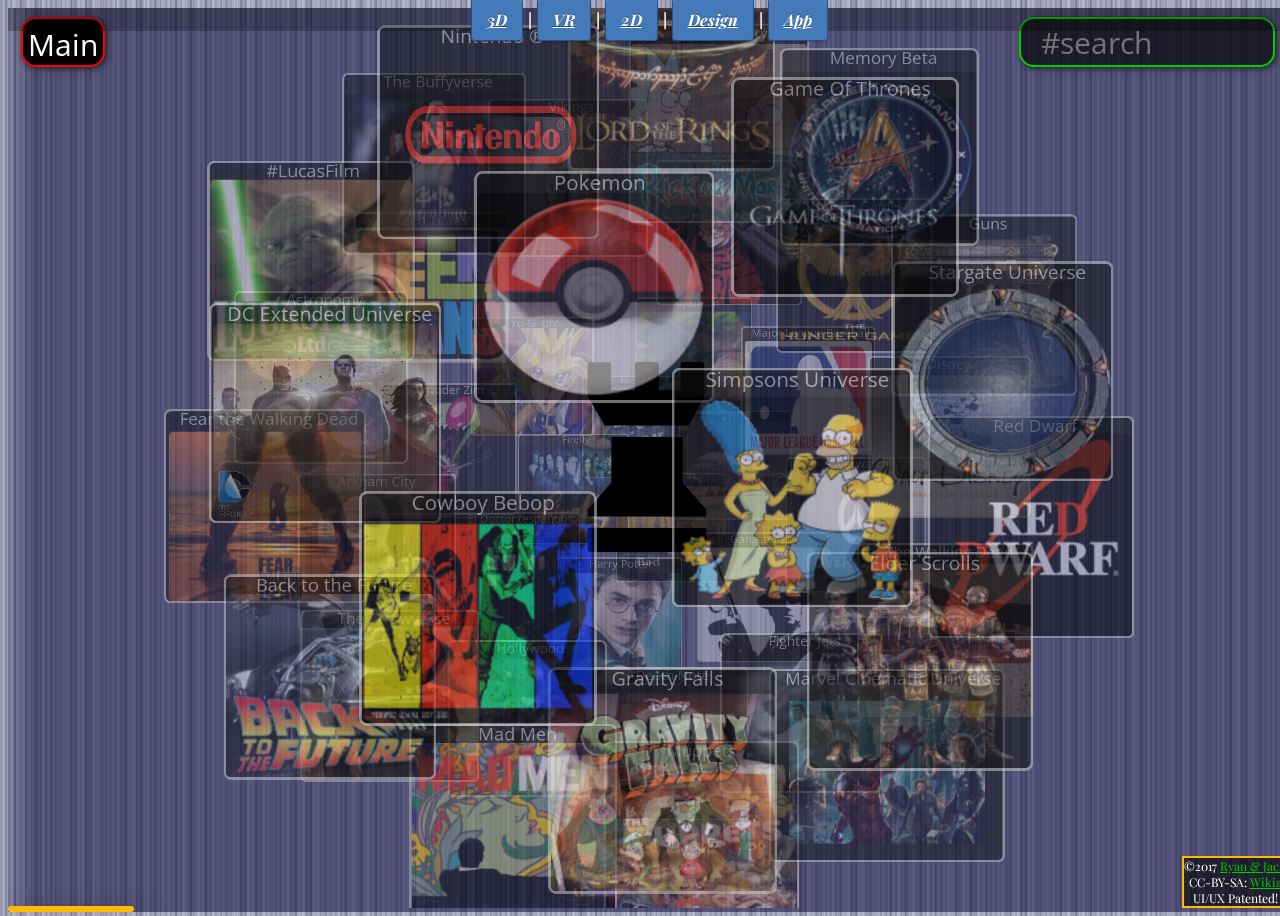
==== ab/index.html @ b2ab84a8 "first master upload" ====
<!DOCTYPE html>
<meta charset="utf-8" />
<html lang="en">

<head>
    <title>: [ A | B ] :</title>
    <meta name="description" content="[ A | B ] : Adaptive 3-D Big Data Visualization">
    <meta name="author" content="Ryan P. Walsh">

    <link href="http://fonts.googleapis.com/css?family=Alegreya+Sans+SC:100|Flamenco" rel="stylesheet">
    <link href="http://fonts.googleapis.com/css?family=Open+Sans:300" rel="stylesheet">

    <link rel="stylesheet" href="./css/styles.css">
    <link rel="stylesheet" href="./css/fresco/fresco.css">
    <style>
        @import url(https://fonts.googleapis.com/css?family=Playfair+Display:400,400italic,700);
        .footerg {
            position: absolute;
            right: 0;
            top: 0;
            left: 0;
            padding: 1px;
            width: 100%;
            background-color: rgba(0, 0, 0, .25);
            color: rgba(255, 255, 255, 1);
            text-align: center;
            font-style: italic;
            font-family: "Playfair Display", georgia, serif;
            z-index: 999999999999999999999999999999999999;
        }
        
        .footerg a {
            -webkit-transform: translateZ(80px);
            transform: translateZ(80px);
            color: rgba(255, 255, 255, 1);
            pointer-events: auto;
            padding: 10px 15px;
            background: #4479BA;
            color: #FFF;
            -webkit-border-radius: 4px;
            -moz-border-radius: 4px;
            border-radius: 4px;
            border: solid 1px #20538D;
            text-shadow: 0 -1px 0 rgba(0, 0, 0, 0.4);
            -webkit-box-shadow: inset 0 1px 0 rgba(255, 255, 255, 0.4), 0 1px 1px rgba(0, 0, 0, 0.2);
            -moz-box-shadow: inset 0 1px 0 rgba(255, 255, 255, 0.4), 0 1px 1px rgba(0, 0, 0, 0.2);
            box-shadow: inset 0 1px 0 rgba(255, 255, 255, 0.4), 0 1px 1px rgba(0, 0, 0, 0.2);
            -webkit-transition-duration: 0.2s;
            -moz-transition-duration: 0.2s;
            transition-duration: 0.2s;
            -webkit-user-select: none;
            -moz-user-select: none;
            -ms-user-select: none;
            user-select: none;
        }
        
        .footerg a:hover {
            background: #356094;
            border: solid 1px #2A4E77;
            text-decoration: none;
        }
        
        .footerg a:active {
            -webkit-box-shadow: inset 0 1px 4px rgba(0, 0, 0, 0.6);
            -moz-box-shadow: inset 0 1px 4px rgba(0, 0, 0, 0.6);
            box-shadow: inset 0 1px 4px rgba(0, 0, 0, 0.6);
            background: #2E5481;
            border: solid 1px #203E5F;
        }
    </style>
</head>

<body>
    <div class="footerg"><strong><a href="http://rpwalsh.tk/ab/">3D</a> | <a href="http://rpwalsh.tk/mm/">VR</a> | <a href="http://rpwalsh.tk/ph/">2D</a>  | <a href="http://rpwalsh.tk/port">Design</a> | <a href="https://play.google.com/store/apps/developer?id=Castlehale+Group+Ltd" target="_blank">App</a></strong></div>
    <div id="container" width="95%" height="15%">
        <button id='resetButton' value="p" onClick="clicker()">Main</button>
        <button id='topButton' value="r" onClick="Aclicker()" style="display: none;"></button>

        <button id="hideButton" value="y" onClick="shifty()" style="display: none;">X</button>
        <!--  end adspace shim -->


        <input type="button" id='mainButton' value="" />
        <div width="100%" height="100%" id="canvasContainer">
            <div id="adBox">
                <script async src="https://pagead2.googlesyndication.com/pagead/js/adsbygoogle.js"></script>
                <!-- rpw01 -->
                <ins class="adsbygoogle" style="display:block" data-ad-client="ca-pub-3658246137277145" data-ad-slot="5537180267" data-ad-format="auto"></ins>
                <script>
                    (adsbygoogle = window.adsbygoogle || []).push({});
                </script>
            </div>

            <canvas id="bigCanvas"></canvas>
            <div id="showtags" style="display:none;"> </div>
            <div id="chariCard" class="card-container" width="100%" height="100%"> </div>
            <div id="shimBtm"></div>

            <input type="search" id='shim' placeholder="#search" /></input>
            <input type='submit' value="?" id='searchButton'></input>
            <input type='submit' value="?" id='searchButton2'></input>
            <div id="searches"> </div>

        </div>
        <!-- end canvasContainer-->
    </div>

    <div id="colophon" align="center">©2017
        <a href="mailto:walshrpw@outlook.com">Ryan & Jack</a>
        <br /> CC-BY-SA: <a href="http://www.wikia.com" target="_blank">Wikia</a>
        <br />UI/UX Patented!</div>
    </div>

    <!-- public scripts -->
    <script src="https://code.jquery.com/jquery-2.2.4.min.js" type="text/javascript"></script>
    <script src="./js/jquery.tagcanvas.min.js" type="text/javascript"></script>
    <script src="./js/Detector.js" type="text/javascript"></script>
    <script src="./js/hs.js" type="text/javascript"></script>
    <script src="./js/fresco.js" type="text/javascript"></script>

    <!-- castlehale script -->
    <script src="./js/prot4usA.js"></script>

</body>
<script>
    (function(i, s, o, g, r, a, m) {
        i['GoogleAnalyticsObject'] = r;
        i[r] = i[r] || function() {
            (i[r].q = i[r].q || []).push(arguments)
        }, i[r].l = 1 * new Date();
        a = s.createElement(o),
            m = s.getElementsByTagName(o)[0];
        a.async = 1;
        a.src = g;
        m.parentNode.insertBefore(a, m)
    })(window, document, 'script', 'https://www.google-analytics.com/analytics.js', 'ga');
    ga('create', 'UA-80919030-1', 'auto');
    ga('send', 'pageview');
</script>

</html>
---- ab/css/styles.css ----
body {
			background-color: rgba(0, 0, 55, .5);
			background-image: linear-gradient(90deg, rgba(255, 255, 255, .07) 50%, transparent 50%), linear-gradient(90deg, rgba(255, 255, 255, .13) 50%, transparent 50%), linear-gradient(90deg, transparent 50%, rgba(255, 255, 255, .17) 50%), linear-gradient(90deg, transparent 50%, rgba(255, 255, 255, .19) 50%);
			background-size: 3px, 13px, 17px, 5px;
			overflow: hidden;
			-webkit-transform-style: preserve-3d;
			transform-style: preserve-3d;
			display: -webkit-box;
			display: -ms-flexbox;
			display: flex;
			height: 100vh;
			width: 100vw;
			font-family: "Playfair Display", georgia, serif;
		}

#bigCanvas {
  
  width: 100%;
  color: #ffffff;
  background-color:rgba(0, 0, 0, 0.000);
 
  z-index: 3000;
}

#container {
  position: absolute;
  top: 0px;  left:0;
  width: 100%;
background-color: rgba(0, 0, 55, .5);
			background-image: linear-gradient(90deg, rgba(255, 255, 255, .07) 50%, transparent 50%), linear-gradient(90deg, rgba(255, 255, 255, .13) 50%, transparent 50%), linear-gradient(90deg, transparent 50%, rgba(255, 255, 255, .17) 50%), linear-gradient(90deg, transparent 50%, rgba(255, 255, 255, .19) 50%);
			background-size: 3px, 13px, 17px, 5px;
 /* just to be sure these are full screen*/  padding:0;
   background-repeat: no-repeat;
  padding: 0px;
  text-align:center;
  z-index: 1000;
  overflow: hidden;
  color: white;
}

#showButton {  
    position: absolute;
  bottom: 12%;
  right: 5%;
 border-radius: 15px;
 border: 2px solid #73AD21;
 padding: 5px;
  background-color:rgba(0, 0, 0, 1.00);
  color: #fff;
  width:20%;
  font-size:24px;
  z-index: 1501;
  font-family: Open Sans;

}
#imageButton {  
position: absolute;
  bottom: 12%;
  right: 15%;
 border-radius: 15px;
 border: 2px solid #73AD21;
 padding: 5px;
  background-color:rgba(0, 0, 0, 1.00);
  color: #fff;
  width:20%;
  font-size:24px;
  z-index: 1501;
  font-family: Open Sans;

}
#relButton {  
  position: absolute;
  bottom: 12%;
  right: 32%;
 border-radius: 15px;
 border: 2px solid #73AD21;
 padding: 5px;
  background-color:rgba(0, 0, 0, 1.00);
  color: #fff;
  width:20%;
  font-size:24px;
  z-index: 1501;
  font-family: Open Sans;

}
#saveDetail {  
  position: absolute;
  top: 1%;
  left: 1%;
 border-radius: 15px;
 border: 2px solid #777777;
 padding: 5px;
  background-color:rgba(0, 0, 0, 1.00);
  color: #fff;
  width:50%;
  height:92%;
  font-size:24px;
  z-index: 1501;
  font-family: Open Sans;
  display: table-cell;
  text-align: center;
  vertical-align: middle;

}
#shortText {  
  position: absolute;
  top: 1%;
  right: 1%;
 border-radius: 15px;
 border: 2px solid #777777;

  background-color:rgba(0, 0, 0, 1.00);
  color: #fff;
  width:50%;
  height:75%;
  padding:2%;
  font-size:21px;
  font-weight: bold;
  z-index: 1501;
  font-family: Open Sans;
overflow: auto;
  text-align: center;
  vertical-align: middle;


}

#boxHider {  
  position: absolute;
  top: -1%;
  left: -1%;
 border-radius: 10px;
 border: 2px solid #777777;
height:40px;
width:40px;
  background-color:rgba(255, 0, 0, 1.0);
  color: #fff;
  font-size:12px;
  z-index: 99501;
  font-family: Open Sans;

}
#topButton {  
border-radius: 15px;
border: 2px solid #0cf;
-moz-box-shadow: 2px 2px 6px #222;
-webkit-box-shadow: 2px 2px 6px #222;
box-shadow: 2px 2px 6px #222;
font-size: 30px;
  font-family: Open Sans;
background-color:rgba(0, 0, 0, 1.00);
z-index: 1725;
color:#fff;
 position: absolute;
    top: 1%;
    left:7%;


}
#resetButton {  
  border-radius: 15px;
border: 2px solid #f00;
-moz-box-shadow: 2px 2px 6px #222;
-webkit-box-shadow: 2px 2px 6px #222;
box-shadow: 2px 2px 6px #222;
font-size: 30px;
  font-family: Open Sans;
background-color:rgba(0, 0, 0, 1.00);
z-index: 1725;
color:#fff;
height:50px;
 position: absolute;
    top: 1%;
    left:1%;


}
#mainButton {  
  align: center;
  vertical-align: middle;
border-radius: 15px;
border: 2px solid #73AD21;
font-size: 30px;
font-weight: bolder;
  font-family: Open Sans;
z-index: 995729;
color:white;
 position: absolute;
    top: 1%;
    left:10%;
height:50px;
  background-color:rgba(0, 0, 0, 1.00);

}


#shim {  
  border-radius: 15px;
  background-color:rgba(0, 0, 0, 0.650);
  font-family: Open Sans;

border: 2px solid #0c0;
-moz-box-shadow: 2px 2px 6px #222;
-webkit-box-shadow: 2px 2px 6px #222;
box-shadow: 2px 2px 6px #222;
font-size: 30px;
padding-left: 20px;
z-index: 1720;
color:#ffaa00;
width:20%;
height:50px;
 position: absolute;
    top: 1%;
    right: 1%;


}
#share{
  
    vertical-align: middle;
          position: absolute;
    top: 10%;
    left: 1%;
  z-index: 19501;
    background-color:rgba(0, 0, 0, 0.00);
    height:13%;

}

#searches {  
  font-family: Open Sans;
font-size:36px;
border-radius: 15px;
  background-color:rgba(0, 0, 0, 0.80);
border: 2px solid #ff0;
-moz-box-shadow: 2px 2px 6px #222;
-webkit-box-shadow: 2px 2px 6px #222;
box-shadow: 2px 2px 6px #222;
padding-left: 20px;
overflow:auto;
z-index: 2720;
color:white;
 position: absolute;
    top:20%;
    right: 20%;
    left: 20%;
    bottom:20%;

}


#searchButton {  
border-radius: 15px;
  background-color:#111;
  opacity: 30%;
  font-family: Open Sans;

border: 2px solid #73AD21;
-moz-box-shadow: 2px 2px 6px #222;
-webkit-box-shadow: 2px 2px 6px #222;
box-shadow: 2px 2px 6px #222;
width: 75px;
height: 50px;
z-index: 2725;
color:white;
font-size: 36px;
padding-right:5px;
 position: relative;
    top: 1%;
    right: 1%;
display: none;


}

#searchButton2 {  
border-radius: 15px;
  background-color:#111;
  opacity: 30%;
  font-family: Open Sans;

border: 2px solid #0c0;
-moz-box-shadow: 2px 2px 6px #222;
-webkit-box-shadow: 2px 2px 6px #222;
box-shadow: 2px 2px 6px #222;
width: 75px;
height: 50px;
z-index: 2725;
color:white;
font-size: 36px;
padding-right:5px;
 position: relative;
    top: 1%;
    right: 1%;
display: none;

}
#hideButton {  
 position: absolute;
  top: 4%;
  left: 6%;
 border-radius: 10px;
 border: 2px solid #777777;
height:40px;
width:40px;
  background-color:rgba(255, 0, 0, 1.0);
  color: #fff;
  font-size:12px;
  z-index: 3703;
  font-family: Open Sans;
display:none;

}


button{
padding: 5px;


  height:50px;

  z-index: 1705;
  font-family: Open Sans;


}


input[type="text"] {
    width: 200px;
    height: 20px;
    padding-right:0px;  font-family: Open Sans;

}
::-webkit-scrollbar
{
  width: 2%;  /* for vertical scrollbars */
  border-radius: 15px 15px 15px 0px;
}

::-webkit-scrollbar-track
{
  background: rgba(0, 215, 0, 0.2);
  border-radius: 15px 15px 15px 0px;

}

::-webkit-scrollbar-thumb
{  
  background-color: #73AD21;
  border-radius: 15px 15px 15px 0px;

}
input[type="submit"] {
  font-family: Open Sans;
height: 25px; 
  }

#infolinks{
  font-size: 18px;
  align: left;
  border: 2px solid #00cc00;
  position: absolute;
    bottom: 0;
    color: white;
    right: 0;
    width: 120px;
 
  background-color:rgba(0, 0, 0, 0.60);
  z-index: 159901;
}


#colophon{
  font-size: 12px;
  align: justify;
  border: 2px solid #ffbb00;
  position: absolute;
    bottom: 0;
    color: white;
    right: 0;
 
  background-color:rgba(0, 0, 0, 0.60);
  z-index: 159901;
}

#adBox {  
  align: left;border-radius: 5px;
border: 3px solid #ffbb00;
  position: absolute;
    bottom:0px;
    left: 0px;
    width: 120px;
 
  background-color:rgba(0, 0, 0, 0.60);
  -moz-box-shadow: 9px 9px 24px #222;
-webkit-box-shadow: 9px 9px 24px #222;
box-shadow: 10px 10px 24px #222;
  z-index: 1501;
  font-family: Open Sans;

}
#inHouseAdvert {  

}
#shimBtm {  
  align: center;
  vertical-align: middle;
  border-radius: 15px;
  border: 2px solid #73AD21;
  position: absolute;
    bottom: 15%;
    right: 25%;
    left:25%;
  
 
  background-color:rgba(0, 0, 0, 0.60);
  width: 60%;
  font-size:24px;
  height:50%;
  z-index: 1501;
  font-family: Open Sans;

}
#chariCard
{
  border-radius: 15px;
border: 2px solid #73AD21;
-moz-box-shadow: 9px 9px 24px #222;
-webkit-box-shadow: 9px 9px 24px #222;
box-shadow: 10px 10px 24px #222;
height:80%;
width:80%;
z-index: 3702;
color:white;  font-family: Open Sans;
align: left;
font-size: 24px;
padding-right:40px;
}
.card-container
{
   text-align: justify;
   margin-bottom: 2.5em;
 position: fixed;
 padding: 40px;  font-family: Open Sans;

  top: 50%;
  left: 50%;
  /* bring your own prefixes */
  transform: translate(-50%, -50%);
         z-index: 1702;
             overflow:auto;

width: 100%;
height: 100%;
}
a.classyLink:hover { cursor: pointer; }

div.captioned {
  float: right;
  width:31%;
  margin: 5px;  font-family: Open Sans;

  padding: 20px;
  text-align: right;
  font-size: 14px;
  font-style: italic;
  vertical-align: text-bottom;

}
div.captioned p {
  text-align: center;
  font-style: italic;  font-family: Open Sans;

  font-size: smaller;
  text-indent: 0;
}
div.captioned img{
  width: 95%;
  align: center;  font-family: Open Sans;

}

#cardCanvas
{

position: relative;
top:10;  font-family: Open Sans;

left:10;
     z-index: 1702;

}
.title
{
   text-align: center;
  font-family: Open Sans;
 font-size: 2.2em;
   margin: 1em;
}
.info
{
   text-align: center;
  font-family: Open Sans;
 font-size: 1.2em;
   margin: 0.25em;
}

a
{
    color: #0c0;
   text-decoration: underline;
}
 

img{
border-radius: 15px;
float: left;
border: 2px solid #73AD21;
padding: 10px;
  background-color:rgba(255, 255, 255, 0.250);

}
---- ab/css/fresco/fresco.css ----
/* box-sizing */
.fr-window, .fr-window [class^="fr-"],
.fr-overlay, .fr-overlay [class^="fr-"],
.fr-spinner, .fr-spinner [class^="fr-"] {
  box-sizing: border-box;
}

.fr-window {
  position: fixed;
  width: 100%;
  height: 100%;
  top: 0;
  left: 0;
  font: 13px/20px "Lucida Sans", "Lucida Sans Unicode", "Lucida Grande", Verdana, Arial, sans-serif;
  /* Chrome hack, this fixes a visual glitch when quickly toggling a video */
  transform: translateZ(0px);
}

/* z-index */
.fr-overlay { z-index:  99998; }
.fr-window {  z-index:  99999; }
.fr-spinner { z-index: 100000; }


/* overlay */
.fr-overlay {
  position: fixed;
  top: 0;
  left: 0;
  height: 100%;
  width: 100%;
}
.fr-overlay-background {
  float: left;
  width: 100%;
  height: 100%;
  background: #000;
  opacity: .9;
  filter: alpha(opacity=90);
}

.fr-overlay-ui-fullclick .fr-overlay-background {
  background: #292929;
  opacity: 1;
  filter: alpha(opacity=100);
}


/* mobile touch has position:absolute to allow zooming */
.fr-window.fr-mobile-touch,
.fr-overlay.fr-mobile-touch {
  position: absolute;
  overflow: visible;
}


/* some properties on the window are used to toggle things
 * like margin and the fullclick mode,
 * we reset those properties after measuring them
 */
.fr-measured {
  margin: 0 !important;
  min-width: 0 !important;
  min-height: 0 !important;
}

.fr-box {
  position: absolute;
  top: 0;
  left: 0;
  width: 100%;
  height: 100%;
}

.fr-pages {
  position: absolute;
  width: 100%;
  height: 100%;
  overflow: hidden;
  -webkit-user-select: none;
  -khtml-user-select: none;
  -moz-user-select: none;
  -ms-user-select: none;
  user-select: none;
}

.fr-page {
  position: absolute;
  width: 100%;
  height: 100%;
}


.fr-container {
  position: absolute;
  top: 0;
  left: 0;
  right: 0;
  bottom: 0;
  margin: 0;
  padding: 0;
  text-align: center;
}

.fr-hovering-clickable .fr-container { cursor: pointer; }


/*
   padding:
   youtube & vimeo always have buttons on the outside
   side button = 72 = 54 + (2 * 9 margin)
   close button = 48
*/
/* padding ui:inside */
.fr-ui-inside .fr-container { padding: 20px 20px; }
.fr-ui-inside.fr-no-sides .fr-container { padding: 20px; }

/* padding ui:outside */
.fr-ui-outside .fr-container { padding: 20px 82px; }
.fr-ui-outside.fr-no-sides .fr-container { padding: 20px 48px; }

/* reduce padding on smaller screens */
@media all and (max-width: 700px) and (orientation: portrait),
       all and (orientation: landscape) and (max-height: 700px) {
  /* padding ui:inside */
  .fr-ui-inside .fr-container { padding: 12px 12px; }
  .fr-ui-inside.fr-no-sides .fr-container { padding: 12px; }

  /* padding ui:outside */
  .fr-ui-outside .fr-container { padding: 12px 72px; }
  .fr-ui-outside.fr-no-sides .fr-container { padding: 12px 48px; }
}

@media all and (max-width: 500px) and (orientation: portrait),
       all and (orientation: landscape) and (max-height: 500px) {
  /* padding ui:inside */
  .fr-ui-inside .fr-container { padding: 0px 0px; }
  .fr-ui-inside.fr-no-sides .fr-container { padding: 0px; }

  /* padding ui:outside */
  .fr-ui-outside .fr-container { padding: 0px 72px; }
  .fr-ui-outside.fr-no-sides .fr-container { padding: 0px 48px; }
}

/* padding ui:fullclick */
.fr-ui-fullclick .fr-container { padding: 0; }
.fr-ui-fullclick.fr-no-sides .fr-container { padding: 0; }

/* video fullclick */
.fr-ui-fullclick.fr-type-video .fr-container { padding: 0px 62px; }
.fr-ui-fullclick.fr-no-sides.fr-type-video .fr-container { padding: 48px 0px; }

/* overflow-y should always have 0 padding top and bottom */
.fr-overflow-y .fr-container {
  padding-top: 0 !important;
  padding-bottom: 0!important;
}


.fr-content,
.fr-content-background {
  position: absolute;
  top: 50%;
  left: 50%;
  /* IE11 has a 1px blur bug on the edges of the caption (ui:inside)
     during animation with overflow:hidden */
  overflow: visible;
}

/* img/iframe/error */
.fr-content-element {
  float: left;
  width: 100%;
  height: 100%;
}

.fr-content-background {
  background: #101010;
}

.fr-info {
  position: absolute;
  top: 0;
  left: 0;
  width: 100%;
  color: #efefef;
  font-size: 13px;
  line-height: 20px;
  text-align: left;
  -webkit-text-size-adjust: none;
  text-size-adjust: none;
  -webkit-user-select: text;
  -khtml-user-select: text;
  -moz-user-select: text;
  -ms-user-select: text;
  user-select: text;
}
.fr-info-background {
  position: absolute;
  top: 0;
  left: 0;
  height: 100%;
  width: 100%;
  background: #000;
  line-height: 1%;
  filter: none;
  opacity: 1;
}
.fr-ui-inside .fr-info-background {
  filter: alpha(opacity=80);
  opacity: .8;
  zoom: 1;
}
/* ui:outside has a slightly lighter info background to break up from black page backgrounds */
.fr-ui-outside .fr-info-background { background: #0d0d0d; }


/* info at the bottom for ui:inside */
.fr-content .fr-info {
  top: auto;
  bottom: 0;
}

.fr-info-padder {
  display: block;
  overflow: hidden;
  padding: 12px;
  position: relative;
  width: auto;
}

.fr-caption {
  width: auto;
  display: inline;
  white-space: wrap;
}

.fr-position {
  color: #b3b3b3;
  float: right;
  line-height: 21px;
  opacity: 0.99;
  position: relative;
  text-align: right;
  margin-left: 15px;
  white-space: nowrap;
}

/* positions not within the info bar
   for ui:outside/inside */
.fr-position-outside,
.fr-position-inside {
  position: absolute;
  bottom: 0;
  right: 0;
  margin: 12px;
  width: auto;
  padding: 2px 8px;
  border-radius: 10px;
  font-size: 11px;
  line-height: 20px;
  text-shadow: 0 1px 0 rgba(0,0,0,.4);
  display: none;
  overflow: hidden;
  white-space: nowrap;
  -webkit-text-size-adjust: none;
  text-size-adjust: none;
  -webkit-user-select: text;
  -khtml-user-select: text;
  -moz-user-select: text;
  -ms-user-select: text;
  user-select: text;
}
.fr-position-inside {
  border: 0;
}

.fr-position-background {
  position: absolute;
  top: 0;
  left: 0;
  width: 100%;
  height: 100%;
  background: #0d0d0d;
  filter: alpha(opacity=80);
  opacity: .8;
  zoom: 1; /* oldIE */
}
.fr-position-text { color: #b3b3b3; }
.fr-position-outside .fr-position-text,
.fr-position-inside .fr-position-text {
  float: left;
  position: relative;
  text-shadow: 0 1px 1px rgba(0,0,0,.3);
  opacity: 1;
}

/* display it for the outside ui, hide the caption inside */
.fr-ui-outside .fr-position-outside { display: block; }
.fr-ui-outside .fr-info .fr-position { display: none; }

.fr-ui-inside.fr-no-caption .fr-position-inside { display: block; }

/* links */
.fr-info a,
.fr-info a:hover {
  color: #ccc;
  border: 0;
  background: none;
  text-decoration: underline;
}
.fr-info a:hover { color: #eee; }

/* no-caption */
.fr-ui-outside.fr-no-caption .fr-info { display: none; }
.fr-ui-inside.fr-no-caption .fr-caption { display: none; }


/* --- stroke */
.fr-stroke {
  position: absolute;
  top: 0;
  left: 0;
  width: 100%;
  height: 1px;
}
.fr-stroke-vertical { width: 1px; height: 100%; }
.fr-stroke-horizontal { padding: 0 1px; }

.fr-stroke-right { left: auto; right: 0; }
.fr-stroke-bottom { top: auto; bottom: 0; }

.fr-stroke-color {
  float: left;
  width: 100%;
  height: 100%;
  background: rgba(255,255,255,.08);
}

/* the stroke is brighter inside the info box */
.fr-info .fr-stroke-color { background: rgba(80,80,80,.3); }

/* remove the stroke when outside ui has a caption */
.fr-ui-outside.fr-has-caption .fr-content .fr-stroke-bottom { display: none; }

/* remove stroke and shadow when ui:fullclick */
.fr-ui-fullclick .fr-stroke { display: none; }
.fr-ui-fullclick .fr-content-background { box-shadow: none; }

/* the info box never bas a top stroke */
.fr-info .fr-stroke-top { display: none; }



/* < > */
.fr-side {
  position: absolute;
  top: 50%;
  width: 54px;
  height: 72px;
  margin: 0 9px;
  margin-top: -36px;
  cursor: pointer;
  -webkit-user-select: none;
  -moz-user-select: none;
  user-select: none;
  zoom: 1;
}
.fr-side-previous { left: 0; }
.fr-side-next { right: 0; left: auto; }

.fr-side-disabled { cursor: default; }
.fr-side-hidden { display: none !important; }

.fr-side-button {
  float: left;
  width: 100%;
  height: 100%;
  margin: 0;
  padding: 0;
}
.fr-side-button-background {
  position: absolute;
  top: 0;
  left: 0;
  width: 100%;
  height: 100%;
  background-color: #101010;
  background-color: #ccc;
}
.fr-side-button-icon {
  float: left;
  position: relative;
  height: 100%;
  width: 100%;
  zoom: 1;
  background-position: 50% 50%;
  background-repeat: no-repeat;
}
/* smaller side buttons */
@media all and (max-width: 500px) and (orientation: portrait),
       all and (orientation: landscape) and (max-height: 414px) {
  .fr-side {
    width: 54px;
    height: 60px;
    margin: 0;
    margin-top: -30px;
  }
  .fr-side-button {
    width: 48px;
    height: 60px;
    margin: 0 3px;
  }
}


/* X */
.fr-close {
  position: absolute;
  width: 48px;
  height: 48px;
  top: 0;
  right: 0;
  cursor: pointer;
  -webkit-user-select: none;
  -moz-user-select: none;
  user-select: none;
}

.fr-close-background,
.fr-close-icon {
  position: absolute;
  top: 12px;
  left: 12px;
  height: 26px;
  width: 26px;
  background-position: 50% 50%;
  background-repeat: no-repeat;
}
.fr-close-background { background-color: #000; }




/* Thumbnails */
.fr-thumbnails {
  position: absolute;
  overflow: hidden;
}
.fr-thumbnails-disabled .fr-thumbnails { display: none !important; }
.fr-thumbnails-horizontal .fr-thumbnails {
  width: 100%;
  height: 12%;
  min-height: 74px;
  max-height: 160px;
  bottom: 0;
}

.fr-thumbnails-vertical .fr-thumbnails {
  height: 100%;
  width: 10%;
  min-width: 74px;
  max-width: 160px;
  left: 0;
}

.fr-thumbnails,
.fr-thumbnails * {
  -webkit-user-select: none;
  -khtml-user-select: none;
  -moz-user-select: none;
  -ms-user-select: none;
  user-select: none;
}

.fr-thumbnails-wrapper {
  position: absolute;
  top: 0;
  left: 50%;
  height: 100%;
}
.fr-thumbnails-vertical .fr-thumbnails-wrapper {
  top: 50%;
  left: 0;
}

.fr-thumbnails-slider {
  position: relative;
  width: 100%;
  height: 100%;
  float: left;
  zoom: 1;
}

.fr-thumbnails-slider-slide {
  position: absolute;
  top: 0;
  left: 0;
  height: 100%;
}

.fr-thumbnails-thumbs {
  float: left;
  height: 100%;
  overflow: hidden;
  position: relative;
  top: 0;
  left: 0;
}

.fr-thumbnails-slide {
  position: absolute;
  top: 0;
  height: 100%;
  width: 100%;
}

.fr-thumbnail-frame {
  position: absolute;
  zoom: 1;
  overflow: hidden;
}

.fr-thumbnail {
  position: absolute;
  width: 30px;
  height: 100%;
  left: 50%;
  top: 50%;
  zoom: 1;
  cursor: pointer;
  margin: 0 10px;
}
.fr-ltIE9 .fr-thumbnail * {
  overflow: hidden; /* IE6(7) */
  z-index: 1;
  zoom: 1;
}

.fr-thumbnail-wrapper {
  position: relative;
  background: #161616;
  width: 100%;
  height: 100%;
  float: left;
  overflow: hidden;
  display: inline; /* IE6(7) */
  z-index: 0; /* IE8 */
}

.fr-thumbnail-overlay { cursor: pointer; }
.fr-thumbnail-active .fr-thumbnail-overlay { cursor: default; }
.fr-thumbnail-overlay,
.fr-thumbnail-overlay-background,
.fr-thumbnail-overlay-border {
  position: absolute;
  top: 0;
  left: 0;
  width: 100%;
  height: 100%;
  border-width: 0;
  overflow: hidden;
  border-style: solid;
  border-color: transparent;
}
.fr-ltIE9 .fr-thumbnail-overlay-border { border-width: 0 !important; }
.fr-thumbnail .fr-thumbnail-image {
  position: absolute;
  filter: alpha(opacity=85);
  opacity: .85;
  max-width: none;
}
.fr-thumbnail:hover .fr-thumbnail-image,
.fr-thumbnail-active:hover .fr-thumbnail-image {
  filter: alpha(opacity=99);
  opacity: .99;
}
.fr-thumbnail-active .fr-thumbnail-image,
.fr-thumbnail-active:hover .fr-thumbnail-image {
  filter: alpha(opacity=35);
  opacity: .35;
}
.fr-thumbnail-active { cursor: default;  }

/* Thumbnails loading */
.fr-thumbnail-loading,
.fr-thumbnail-loading-background,
.fr-thumbnail-loading-icon {
  position: absolute;
  top: 0;
  left: 0;
  width: 100%;
  height: 100%;
}
.fr-thumbnail-loading-background {
  background-color: #161616;
  background-position: 50% 50%;
  background-repeat: no-repeat;
  opacity: .8;
  position: relative;
  float: left;
}
/* this element is there as an alternative to putting the loading image on the background */
.fr-thumbnail-loading-icon { display: none; }

/* error on thumbnail */
.fr-thumbnail-error .fr-thumbnail-image {
  position: absolute;
  top: 0;
  left: 0;
  width: 100%;
  height: 100%;
  background-color: #202020;
}


/* Thumbnail < > */
.fr-thumbnails-side {
  float: left;
  height: 100%;
  width: 28px;
  margin: 0 5px;
  position: relative;
  overflow: hidden;
}
.fr-thumbnails-side-previous { margin-left: 12px; }
.fr-thumbnails-side-next { margin-right: 12px; }

.fr-thumbnails-vertical .fr-thumbnails-side {
  height: 28px;
  width: 100%;
  margin: 10px 0;
}
.fr-thumbnails-vertical .fr-thumbnails-side-previous { margin-top: 20px; }
.fr-thumbnails-vertical .fr-thumbnails-side-next { margin-bottom: 20px; }

.fr-thumbnails-side-button {
  position: absolute;
  top: 50%;
  left: 50%;
  margin-top: -14px;
  margin-left: -14px;
  width: 28px;
  height: 28px;
  cursor: pointer;
}

.fr-thumbnails-side-button-background {
  position: absolute;
  top: 0;
  left: 0;
  height: 100%;
  width: 100%;
  filter: alpha(opacity=80);
  opacity: .8;
  -moz-transition: background-color .2s ease-in;
  -webkit-transition: background-color .2s ease-in;
  transition: background-color .2s ease-in;
  background-color: #333;
  cursor: pointer;
  border-radius: 4px;
}
.fr-thumbnails-side-button:hover .fr-thumbnails-side-button-background { background-color: #3b3b3b; }

.fr-thumbnails-side-button-disabled * { cursor: default; }
.fr-thumbnails-side-button-disabled:hover .fr-thumbnails-side-button-background { background-color: #333; }

.fr-thumbnails-side-button-icon {
  height: 42px;
  width: 42px;
  position: absolute;
  /*top: -7px;
  left: -7px;*/
  top: 0;
  left: 0;
  width: 100%;
  height: 100%;
}

/* vertical thumbnails */
.fr-thumbnails-vertical .fr-thumbnails-side,
.fr-thumbnails-vertical .fr-thumbnails-thumbs,
.fr-thumbnails-vertical .fr-thumbnail-frame { clear: both; }

/* ui:fullclick has a dark thumbnail background */
.fr-window-ui-fullclick .fr-thumbnails { background: #090909; }

/* put a stroke on the connecting caption*/
.fr-window-ui-fullclick.fr-thumbnails-enabled.fr-thumbnails-horizontal .fr-info .fr-stroke-bottom { display: block !important; } /*({ box-shadow: inset 0 -1px 0 rgba(255,255,255,.1); } */
.fr-window-ui-fullclick.fr-thumbnails-enabled.fr-thumbnails-vertical .fr-info .fr-stroke-left { display: block !important; }

/* thumbnail spacing  */
.fr-thumbnails-horizontal .fr-thumbnails-thumbs { padding: 12px 5px; }
.fr-thumbnails-vertical .fr-thumbnails-thumbs { padding: 5px 12px; }
.fr-thumbnails-measured .fr-thumbnails-thumbs { padding: 0 !important; }
/* horizontal */
@media all and (min-height: 700px) {
  .fr-thumbnails-horizontal .fr-thumbnails-thumbs { padding: 16px 8px; }
  .fr-thumbnails-horizontal .fr-thumbnails-side { margin: 0 8px; }
  .fr-thumbnails-horizontal .fr-thumbnails-side-previous { margin-left: 16px; }
  .fr-thumbnails-horizontal .fr-thumbnails-side-next { margin-right: 16px; }
}
@media all and (min-height: 980px) {
  .fr-thumbnails-horizontal .fr-thumbnails-thumbs { padding: 20px 10px; }
  .fr-thumbnails-horizontal .fr-thumbnails-side { margin: 0 10px; }
  .fr-thumbnails-horizontal .fr-thumbnails-side-previous { margin-left: 20px; }
  .fr-thumbnails-horizontal .fr-thumbnails-side-next { margin-right: 20px; }
}

/* vertical */
@media all and (min-width: 1200px) {
  .fr-thumbnails-vertical .fr-thumbnails-thumbs { padding: 8px 16px; }
  .fr-thumbnails-vertical .fr-thumbnails-side { margin: 0 8px; }
  .fr-thumbnails-vertical .fr-thumbnails-side-previous { margin-top: 16px; }
  .fr-thumbnails-vertical .fr-thumbnails-side-next { margin-bottom: 16px; }
}
@media all and (min-width: 1800px) {
  .fr-thumbnails-vertical .fr-thumbnails-thumbs { padding: 10px 20px; }
  .fr-thumbnails-vertical .fr-thumbnails-side { margin: 10px 0; }
  .fr-thumbnails-vertical .fr-thumbnails-side-previous { margin-top: 20px; }
  .fr-thumbnails-vertical .fr-thumbnails-side-next { margin-bottom: 20px; }
}

/* hide thumbnails on smaller screens
   the js always hides them on touch based devices
*/
@media all and (max-width: 500px) and (orientation: portrait),
       all and (orientation: landscape) and (max-height: 500px) {
  .fr-thumbnails-horizontal .fr-thumbnails { display: none !important; }
}
@media all and (max-width: 700px) and (orientation: portrait),
       all and (orientation: landscape) and (max-height: 414px) {
  .fr-thumbnails-vertical .fr-thumbnails { display: none !important; }
}


/* force fullClick: true
   and force overflow: false */
@media all and (max-width: 500px) and (orientation: portrait),
       all and (orientation: landscape) and (max-height: 414px) {
  .fr-page { min-width: 100%; } /* fullclick */
  .fr-page { min-height: 100%; } /* overflow: false */
}


/* switch between ui modes
   we force everything not in the current UI mode to hide
*/
.fr-window-ui-fullclick .fr-side-next-outside,
.fr-window-ui-fullclick .fr-side-previous-outside,
.fr-window-ui-fullclick .fr-close-outside,
.fr-window-ui-fullclick .fr-content .fr-side-next,
.fr-window-ui-fullclick .fr-content .fr-side-previous,
.fr-window-ui-fullclick .fr-content .fr-close,
.fr-window-ui-fullclick .fr-content .fr-info,

.fr-window-ui-outside .fr-side-next-fullclick,
.fr-window-ui-outside .fr-side-previous-fullclick,
.fr-window-ui-outside .fr-close-fullclick,
.fr-window-ui-outside .fr-content .fr-side-next,
.fr-window-ui-outside .fr-content .fr-side-previous,
.fr-window-ui-outside .fr-content .fr-close,
.fr-window-ui-outside .fr-content .fr-info,

.fr-window-ui-inside .fr-page > .fr-info,
.fr-window-ui-inside .fr-side-next-fullclick,
.fr-window-ui-inside .fr-side-previous-fullclick,
.fr-window-ui-inside .fr-close-fullclick,
.fr-window-ui-inside .fr-side-next-outside,
.fr-window-ui-inside .fr-side-previous-outside,
.fr-window-ui-inside .fr-close-outside {
  display: none !important;
}


/* some ui elements can be toggled on mousemove.
   filter:alpha(opacity) is bugged so we use display in oldIE
*/
.fr-toggle-ui {
  opacity: 0;
  -webkit-transition: opacity .3s;
  transition: opacity .3s;
}
.fr-visible-fullclick-ui .fr-box > .fr-toggle-ui,
.fr-visible-inside-ui .fr-ui-inside .fr-toggle-ui { opacity: 1; }

.fr-hidden-fullclick-ui .fr-box > .fr-toggle-ui,
.fr-hidden-inside-ui .fr-ui-inside .fr-toggle-ui {
  -webkit-transition: opacity .3s;
  transition: opacity .3s;
}
.fr-ltIE9.fr-hidden-fullclick-ui .fr-box > .fr-toggle-ui,
.fr-ltIE9.fr-hidden-inside-ui .fr-ui-inside .fr-toggle-ui { display: none; }

/* Spinner */
.fr-spinner {
  position: fixed;
  width: 52px;
  height: 52px;
  background: #101010;
  background: rgba(16,16,16,.85);
  border-radius: 5px;
}
.fr-spinner div {
  position: absolute;
  top: 0;
  left: 0;
  height: 64%;
  width: 64%;
  margin-left: 18%;
  margin-top: 18%;
  opacity: 1;
  -webkit-animation: fresco-12 1.2s infinite ease-in-out;
  animation:         fresco-12 1.2s infinite ease-in-out;
}

.fr-spinner div:after {
  content: '';
  position: absolute;
  top: 0;
  left: 50%;
  width: 2px;
  height: 8px;
  margin-left: -1px;
  background: #fff;
  box-shadow: 0 0 1px rgba(0,0,0,0); /* fixes rendering in Firefox */
}

.fr-spinner div.fr-spin-1 { -ms-transform: rotate(30deg); -webkit-transform: rotate(30deg); transform: rotate(30deg); -webkit-animation-delay: -1.1s; animation-delay: -1.1s; }
.fr-spinner div.fr-spin-2 { -ms-transform: rotate(60deg); -webkit-transform: rotate(60deg); transform: rotate(60deg); -webkit-animation-delay: -1.0s; animation-delay: -1.0s; }
.fr-spinner div.fr-spin-3 { -ms-transform: rotate(90deg); -webkit-transform: rotate(90deg); transform: rotate(90deg); -webkit-animation-delay: -0.9s; animation-delay: -0.9s; }
.fr-spinner div.fr-spin-4 { -ms-transform: rotate(120deg); -webkit-transform: rotate(120deg); transform: rotate(120deg); -webkit-animation-delay: -0.8s; animation-delay: -0.8s; }
.fr-spinner div.fr-spin-5 { -ms-transform: rotate(150deg); -webkit-transform: rotate(150deg); transform: rotate(150deg); -webkit-animation-delay: -0.7s; animation-delay: -0.7s; }
.fr-spinner div.fr-spin-6 { -ms-transform: rotate(180deg); -webkit-transform: rotate(180deg); transform: rotate(180deg); -webkit-animation-delay: -0.6s; animation-delay: -0.6s; }
.fr-spinner div.fr-spin-6 { -ms-transform: rotate(180deg); -webkit-transform: rotate(180deg); transform: rotate(180deg); -webkit-animation-delay: -0.6s; animation-delay: -0.6s; }
.fr-spinner div.fr-spin-7 { -ms-transform: rotate(210deg); -webkit-transform: rotate(210deg); transform: rotate(210deg); -webkit-animation-delay: -0.5s; animation-delay: -0.5s; }
.fr-spinner div.fr-spin-8 { -ms-transform: rotate(240deg); -webkit-transform: rotate(240deg); transform: rotate(240deg); -webkit-animation-delay: -0.4s; animation-delay: -0.4s; }
.fr-spinner div.fr-spin-9 { -ms-transform: rotate(270deg); -webkit-transform: rotate(270deg); transform: rotate(270deg); -webkit-animation-delay: -0.3s; animation-delay: -0.3s; }
.fr-spinner div.fr-spin-10 { -ms-transform: rotate(300deg); -webkit-transform: rotate(300deg); transform: rotate(300deg); -webkit-animation-delay: -0.2s; animation-delay: -0.2s; }
.fr-spinner div.fr-spin-11 { -ms-transform: rotate(330deg); -webkit-transform: rotate(330deg); transform: rotate(330deg); -webkit-animation-delay: -0.1s; animation-delay: -0.1s; }
.fr-spinner div.fr-spin-12 { -ms-transform: rotate(360deg); -webkit-transform: rotate(360deg); transform: rotate(360deg); -webkit-animation-delay: 0s; animation-delay: 0s; }

@-webkit-keyframes fresco-12 {
  0%   { opacity: 1; }
  100% { opacity: 0; }
}
@keyframes fresco-12 {
  0%   { opacity: 1; }
  100% { opacity: 0; }
}

/* Thumbnail spinner */
.fr-thumbnail-spinner {
  position: absolute;
  top: 50%;
  left: 50%;
  margin-top: -20px;
  margin-left: -20px;
  width: 40px;
  height: 40px;
}
.fr-thumbnail-spinner-spin {
  position: relative;
  float: left;
  margin: 8px 0 0 8px;
  text-indent: -9999em;
  border-top: 2px solid rgba(255, 255, 255, 0.2);
  border-right: 2px solid rgba(255, 255, 255, 0.2);
  border-bottom: 2px solid rgba(255, 255, 255, 0.2);
  border-left: 2px solid #fff;
  -webkit-animation: fr-thumbnail-spin 1.1s infinite linear;
  animation: fr-thumbnail-spin 1.1s infinite linear;

}
.fr-thumbnail-spinner-spin,
.fr-thumbnail-spinner-spin:after {
  border-radius: 50%;
  width: 24px;
  height: 24px;
}
@-webkit-keyframes fr-thumbnail-spin {
  0% { -webkit-transform: rotate(0deg); transform: rotate(0deg); }
  100% { -webkit-transform: rotate(360deg); transform: rotate(360deg); }
}
@keyframes fr-thumbnail-spin {
  0% { -webkit-transform: rotate(0deg); transform: rotate(0deg); }
  100% { -webkit-transform: rotate(360deg); transform: rotate(360deg); }
}


/* Error */
.fr-error {
  float: left;
  position: relative;
  background-color: #ca3434;
  width: 160px;
  height: 160px;
}

.fr-error-icon {
  position: absolute;
  width: 42px;
  height: 42px;
  top: 50%;
  left: 50%;
  margin-left: -21px;
  margin-top: -21px;
}


/* skin: 'fresco' */

/* Sprite */
.fr-window-skin-fresco .fr-side-button-icon,
.fr-window-skin-fresco .fr-close-icon,
.fr-window-skin-fresco .fr-thumbnails-side-button-icon,
.fr-window-skin-fresco .fr-error-icon {
  background-image: url('skins/fresco/sprite.svg');
}
/* fallback png sprite */
.fr-window-skin-fresco.fr-no-svg .fr-side-button-icon,
.fr-window-skin-fresco.fr-no-svg .fr-close-icon,
.fr-window-skin-fresco.fr-no-svg .fr-thumbnails-side-button-icon,
.fr-window-skin-fresco .fr-error-icon {
  background-image: url('skins/fresco/sprite.png');
}

.fr-window-skin-fresco .fr-error-icon { background-position: -160px -126px; }

.fr-window-skin-fresco .fr-content-background {
  background: #101010;
  box-shadow: 0 0 5px rgba(0,0,0,.4);
}
.fr-window-skin-fresco.fr-window-ui-fullclick .fr-content-background { box-shadow: none; }

/* thumbnail shadow */
.fr-window-skin-fresco .fr-thumbnail-wrapper { box-shadow: 0 0 3px rgba(0, 0, 0, .3); }
.fr-window-skin-fresco .fr-thumbnail-active .fr-thumbnail-wrapper { box-shadow: 0 0 1px rgba(0, 0, 0, .1); }


/* < > */
.fr-window-skin-fresco .fr-side-button-background { background-color: transparent; }
.fr-window-skin-fresco .fr-side-previous .fr-side-button-icon { background-position: -13px -14px; }
.fr-window-skin-fresco .fr-side-next .fr-side-button-icon { background-position: -93px -14px; }

.fr-window-skin-fresco .fr-side-previous:hover .fr-side-button-icon { background-position: -13px -114px; }
.fr-window-skin-fresco .fr-side-next:hover .fr-side-button-icon { background-position: -93px -114px; }

/* transition (png) */
.fr-window-skin-fresco.fr-no-svg .fr-hovering-previous .fr-side-previous .fr-side-button-icon,
.fr-window-skin-fresco.fr-no-svg.fr-mobile-touch .fr-side-previous .fr-side-button-icon { background-position: -13px -114px; }
.fr-window-skin-fresco.fr-no-svg .fr-hovering-next .fr-side-next .fr-side-button-icon,
.fr-window-skin-fresco.fr-no-svg.fr-mobile-touch .fr-side-next .fr-side-button-icon { background-position: -93px -114px; }

/* disabled state (png) */
.fr-window-skin-fresco.fr-no-svg .fr-side-previous.fr-side-disabled .fr-side-button-icon,
.fr-window-skin-fresco.fr-no-svg .fr-hovering-previous .fr-side-previous.fr-side-disabled .fr-side-button-icon,
.fr-window-skin-fresco.fr-no-svg .fr-side-previous.fr-side-disabled:hover .fr-side-button-icon { background-position: -13px -214px; }
.fr-window-skin-fresco.fr-no-svg .fr-side-next.fr-side-disabled .fr-side-button-icon,
.fr-window-skin-fresco.fr-no-svg .fr-hovering-next .fr-side-next.fr-side-disabled .fr-side-button-icon,
.fr-window-skin-fresco.fr-no-svg .fr-side-next.fr-side-disabled:hover .fr-side-button-icon { background-position: -93px -214px; }

/* transition (svg) */
.fr-window-skin-fresco.fr-svg .fr-side-previous .fr-side-button-icon { background-position: -13px -114px; }
.fr-window-skin-fresco.fr-svg .fr-side-next .fr-side-button-icon { background-position: -93px -114px; }
.fr-window-skin-fresco.fr-svg .fr-side-button-icon { opacity: .5; }

.fr-window-skin-fresco.fr-svg .fr-side:hover .fr-side-button-icon,
.fr-window-skin-fresco.fr-svg .fr-hovering-previous .fr-side-previous .fr-side-button-icon,
.fr-window-skin-fresco.fr-svg .fr-hovering-next .fr-side-next .fr-side-button-icon { opacity: 1; }

.fr-window-skin-fresco.fr-svg.fr-mobile-touch .fr-side .fr-side-button-icon { opacity: .8; }  /* touch always active but at lower opacity */

/* disabled (svg) */
.fr-window-skin-fresco.fr-svg .fr-side-disabled .fr-side-button-icon,
.fr-window-skin-fresco.fr-svg .fr-hovering-previous .fr-side-disabled .fr-side-button-icon,
.fr-window-skin-fresco.fr-svg .fr-hovering-next .fr-side-disabled .fr-side-button-icon,
.fr-window-skin-fresco.fr-svg .fr-side-disabled:hover .fr-side-button-icon,
.fr-window-skin-fresco.fr-svg.fr-mobile-touch .fr-side-disabled .fr-side-button-icon { opacity: .2; } /* TODO: make sure this works */

/* hide for ui:inside/fullclick, only for the image type */
.fr-window-skin-fresco.fr-window-ui-inside .fr-type-image .fr-side-disabled .fr-side-button-icon,
.fr-window-skin-fresco.fr-window-ui-fullclick.fr-showing-type-image .fr-side-disabled .fr-side-button-icon { background-image: none; }

/* < > responsive */
@media all and (max-width: 500px) and (orientation: portrait),
       all and (orientation: landscape) and (max-height: 414px) {
  .fr-window-skin-fresco .fr-side-previous .fr-side-button-icon { background-position: 0px -300px; }
  .fr-window-skin-fresco .fr-side-next .fr-side-button-icon { background-position: -48px -300px; }

  .fr-window-skin-fresco .fr-side-previous:hover .fr-side-button-icon { background-position: 0px -360px; }
  .fr-window-skin-fresco .fr-side-next:hover .fr-side-button-icon { background-position: -48px -360px; }

  /* transition (png) */
  .fr-window-skin-fresco.fr-no-svg .fr-hovering-previous .fr-side-previous .fr-side-button-icon,
  .fr-window-skin-fresco.fr-no-svg.fr-mobile-touch .fr-side-previous .fr-side-button-icon { background-position: 0px -360px; }
  .fr-window-skin-fresco.fr-no-svg .fr-hovering-next .fr-side-next .fr-side-button-icon,
  .fr-window-skin-fresco.fr-no-svg.fr-mobile-touch .fr-side-next .fr-side-button-icon { background-position: -48px -360px; }

  /* transition (svg) */
  .fr-window-skin-fresco.fr-svg .fr-side-previous .fr-side-button-icon { background-position: 0px -360px; }
  .fr-window-skin-fresco.fr-svg .fr-side-next .fr-side-button-icon { background-position: -48px -360px; }

  /* disabled state (png) */
  .fr-window-skin-fresco.fr-no-svg .fr-side-previous.fr-side-disabled .fr-side-button-icon,
  .fr-window-skin-fresco.fr-no-svg .fr-hovering-previous .fr-side-previous.fr-side-disabled .fr-side-button-icon,
  .fr-window-skin-fresco.fr-no-svg .fr-side-previous.fr-side-disabled:hover .fr-side-button-icon { background-position: 0px -420px; }

  .fr-window-skin-fresco.fr-no-svg .fr-side-next.fr-side-disabled .fr-side-button-icon,
  .fr-window-skin-fresco.fr-no-svg .fr-hovering-next .fr-side-next.fr-side-disabled .fr-side-button-icon,
  .fr-window-skin-fresco.fr-no-svg .fr-side-next.fr-side-disabled:hover .fr-side-button-icon { background-position: -48px -420px; }
}

/* X */
/* colors */
.fr-window-skin-fresco.fr-window-ui-outside .fr-close-background { background-color: #363636; }
.fr-window-skin-fresco.fr-window-ui-outside .fr-close:hover .fr-close-background { background-color: #434343; }

.fr-window-skin-fresco.fr-window-ui-inside .fr-close-background,
.fr-window-skin-fresco.fr-window-ui-fullclick .fr-close-background { background-color: #131313; filter: alpha(opacity=80); opacity: .8; }
.fr-window-skin-fresco.fr-window-ui-inside .fr-close:hover .fr-close-background,
.fr-window-skin-fresco.fr-window-ui-fullclick .fr-close:hover .fr-close-background { background-color: #191919; }

/* - image */
.fr-window-skin-fresco .fr-close .fr-close-icon { background-position: -168px -8px;}
.fr-window-skin-fresco .fr-close:hover .fr-close-icon { background-position: -210px -8px; }

/* - transition */
.fr-window-skin-fresco.fr-svg .fr-close .fr-close-icon {
  background-position: -210px -8px;
  opacity: .8;
}
.fr-window-skin-fresco .fr-close:hover .fr-close-icon { opacity: 1; }
/* iOS 8.4.1 bug: when opacity changes it'll require 2 taps
   force a single opacity to fix this
*/
.fr-window-skin-fresco.fr-svg.fr-mobile-touch .fr-close .fr-close-icon,
.fr-window-skin-fresco.fr-mobile-touch .fr-close:hover .fr-close-icon { opacity: 1; }

/* Thumbnails */
.fr-window-skin-fresco .fr-thumbnail-wrapper {
  border-color: transparent;
  border-style: solid;
  border-width: 0;
}
.fr-window-skin-fresco .fr-thumbnail-wrapper { box-shadow: 0 0 3px rgba(0, 0, 0, .3); }
.fr-window-skin-fresco .fr-thumbnail-active .fr-thumbnail-wrapper { box-shadow: 0 0 1px rgba(0, 0, 0, .1); }
.fr-window-skin-fresco .fr-thumbnail-wrapper {
  box-shadow: 0 -1px 4px rgba(0, 0, 0, .3);
}
.fr-window-skin-fresco .fr-thumbnail-overlay-border {
  border-width: 1px;
  border-color: rgba(255, 255, 255, .08); /* should remain rgba */
}
/* no inner border on active thumbnail */
.fr-window-skin-fresco .fr-thumbnail-active .fr-thumbnail-overlay-border,
.fr-window-skin-fresco .fr-thumbnail-active:hover .fr-thumbnail-overlay-border { border: 0px; }

/* Thumbnails < > */
.fr-window-skin-fresco .fr-thumbnails-side-previous .fr-thumbnails-side-button-icon { background-position: -167px -49px;}
.fr-window-skin-fresco .fr-thumbnails-side-previous:hover .fr-thumbnails-side-button-icon { background-position: -209px -49px; }
.fr-window-skin-fresco .fr-thumbnails-side-next .fr-thumbnails-side-button-icon { background-position: -167px -91px;}
.fr-window-skin-fresco .fr-thumbnails-side-next:hover .fr-thumbnails-side-button-icon { background-position: -209px -91px; }
/* vertical ^ (up/down) adjustments */
.fr-window-skin-fresco.fr-thumbnails-vertical .fr-thumbnails-side-previous .fr-thumbnails-side-button-icon { background-position: -293px -49px;}
.fr-window-skin-fresco.fr-thumbnails-vertical .fr-thumbnails-side-previous:hover .fr-thumbnails-side-button-icon { background-position: -335px -49px; }
.fr-window-skin-fresco.fr-thumbnails-vertical .fr-thumbnails-side-next .fr-thumbnails-side-button-icon { background-position: -293px -91px;}
.fr-window-skin-fresco.fr-thumbnails-vertical .fr-thumbnails-side-next:hover .fr-thumbnails-side-button-icon { background-position: -335px -91px; }

/* Thumbnails < > transition */
.fr-window-skin-fresco.fr-svg .fr-thumbnails-side .fr-thumbnails-side-button-icon {
  -moz-transition: opacity .2s ease-in;
  -webkit-transition: opacity .2s ease-in;
  transition: opacity .2s ease-in;
  opacity: .8;
}
.fr-window-skin-fresco.fr-svg .fr-thumbnails-side-previous .fr-thumbnails-side-button-icon,
.fr-window-skin-fresco.fr-svg .fr-thumbnails-side-previous .fr-thumbnails-side-button-disabled { background-position: -167px -49px; }
.fr-window-skin-fresco.fr-svg .fr-thumbnails-side-next .fr-thumbnails-side-button-icon,
.fr-window-skin-fresco.fr-svg .fr-thumbnails-side-next .fr-thumbnails-side-button-disabled { background-position: -209px -91px; }
.fr-window-skin-fresco.fr-svg .fr-thumbnails-side:hover .fr-thumbnails-side-button-icon { opacity: 1; }
/* vertical ^ (up/down) adjustments */
.fr-window-skin-fresco.fr-svg.fr-thumbnails-vertical .fr-thumbnails-side-previous .fr-thumbnails-side-button-icon,
.fr-window-skin-fresco.fr-svg.fr-thumbnails-vertical .fr-thumbnails-side-previous .fr-thumbnails-side-button-disabled { background-position: -293px -49px; }
.fr-window-skin-fresco.fr-svg.fr-thumbnails-vertical .fr-thumbnails-side-next .fr-thumbnails-side-button-icon,
.fr-window-skin-fresco.fr-svg.fr-thumbnails-vertical .fr-thumbnails-side-next .fr-thumbnails-side-button-disabled { background-position: -335px -91px; }

/* lower opacity on disabled states */
.fr-window-skin-fresco.fr-svg .fr-thumbnails-side .fr-thumbnails-side-button-disabled,
.fr-window-skin-fresco.fr-svg .fr-thumbnails-side:hover .fr-thumbnails-side-button-disabled { opacity: .5; }

/* lower opacity IE < 9 using images */
.fr-window-skin-fresco.fr-no-svg .fr-thumbnails-side-previous .fr-thumbnails-side-button-disabled .fr-thumbnails-side-button-icon,
.fr-window-skin-fresco.fr-no-svg .fr-thumbnails-side-previous:hover .fr-thumbnails-side-button-disabled .fr-thumbnails-side-button-icon {
  background-position: -251px -49px;
}
.fr-window-skin-fresco.fr-no-svg .fr-thumbnails-side-next .fr-thumbnails-side-button-disabled .fr-thumbnails-side-button-icon,
.fr-window-skin-fresco.fr-no-svg .fr-thumbnails-side-next:hover .fr-thumbnails-side-button-disabled .fr-thumbnails-side-button-icon {
  background-position: -251px -91px;
}
.fr-window-skin-fresco.fr-no-svg .fr-thumbnails-side .fr-thumbnails-side-button-disabled .fr-thumbnails-side-button-background,
.fr-window-skin-fresco.fr-no-svg .fr-thumbnails-side:hover .fr-thumbnails-side-button-disabled .fr-thumbnails-side-button-background {
  filter: alpha(opacity=50);
}
/* vertical ^ (up/down) adjustments */
.fr-window-skin-fresco.fr-no-svg.fr-thumbnails-vertical .fr-thumbnails-side-previous .fr-thumbnails-side-button-disabled .fr-thumbnails-side-button-icon,
.fr-window-skin-fresco.fr-no-svg.fr-thumbnails-vertical .fr-thumbnails-side-previous:hover .fr-thumbnails-side-button-disabled .fr-thumbnails-side-button-icon {
  background-position: -377px -49px;
}
.fr-window-skin-fresco.fr-no-svg.fr-thumbnails-vertical .fr-thumbnails-side-next .fr-thumbnails-side-button-disabled .fr-thumbnails-side-button-icon,
.fr-window-skin-fresco.fr-no-svg.fr-thumbnails-vertical .fr-thumbnails-side-next:hover .fr-thumbnails-side-button-disabled .fr-thumbnails-side-button-icon {
  background-position: -377px -91px;
}
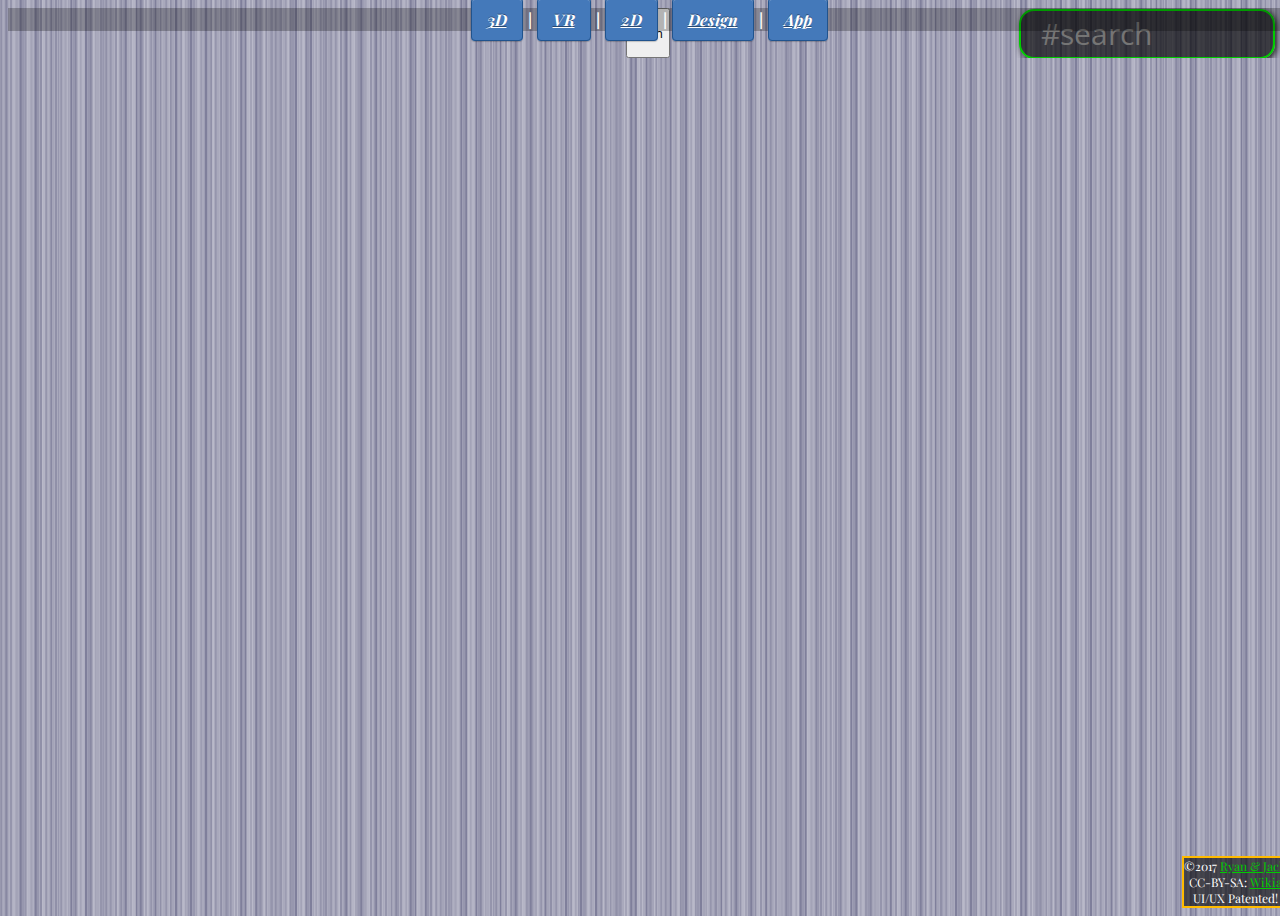
==== commit a7936865: "more css related" ====
--- a/ab/index.html
+++ b/ab/index.html
@@ -82,13 +82,13 @@
 
         <input type="button" id='mainButton' value="" />
         <div width="100%" height="100%" id="canvasContainer">
-            <div id="adBox">
-                <script async src="https://pagead2.googlesyndication.com/pagead/js/adsbygoogle.js"></script>
-                <!-- rpw01 -->
+            <!--rpw  <div id="adBox">
+                  <script async src="https://pagead2.googlesyndication.com/pagead/js/adsbygoogle.js"></script>
+
                 <ins class="adsbygoogle" style="display:block" data-ad-client="ca-pub-3658246137277145" data-ad-slot="5537180267" data-ad-format="auto"></ins>
                 <script>
                     (adsbygoogle = window.adsbygoogle || []).push({});
-                </script>
+                </script>    rpw-->
             </div>
 
             <canvas id="bigCanvas"></canvas>
@@ -103,7 +103,6 @@
 
         </div>
         <!-- end canvasContainer-->
-    </div>
 
     <div id="colophon" align="center">©2017
         <a href="mailto:walshrpw@outlook.com">Ryan & Jack</a>
--- a/ab/css/styles.css
+++ b/ab/css/styles.css
@@ -26,11 +26,7 @@
   position: absolute;
   top: 0px;  left:0;
   width: 100%;
-background-color: rgba(0, 0, 55, .5);
-			background-image: linear-gradient(90deg, rgba(255, 255, 255, .07) 50%, transparent 50%), linear-gradient(90deg, rgba(255, 255, 255, .13) 50%, transparent 50%), linear-gradient(90deg, transparent 50%, rgba(255, 255, 255, .17) 50%), linear-gradient(90deg, transparent 50%, rgba(255, 255, 255, .19) 50%);
-			background-size: 3px, 13px, 17px, 5px;
- /* just to be sure these are full screen*/  padding:0;
-   background-repeat: no-repeat;
+    background-repeat: no-repeat;
   padding: 0px;
   text-align:center;
   z-index: 1000;
@@ -157,24 +153,7 @@
 
 
 }
-#resetButton {  
-  border-radius: 15px;
-border: 2px solid #f00;
--moz-box-shadow: 2px 2px 6px #222;
--webkit-box-shadow: 2px 2px 6px #222;
-box-shadow: 2px 2px 6px #222;
-font-size: 30px;
-  font-family: Open Sans;
-background-color:rgba(0, 0, 0, 1.00);
-z-index: 1725;
-color:#fff;
-height:50px;
- position: absolute;
-    top: 1%;
-    left:1%;
-
-
-}
+
 #mainButton {  
   align: center;
   vertical-align: middle;
